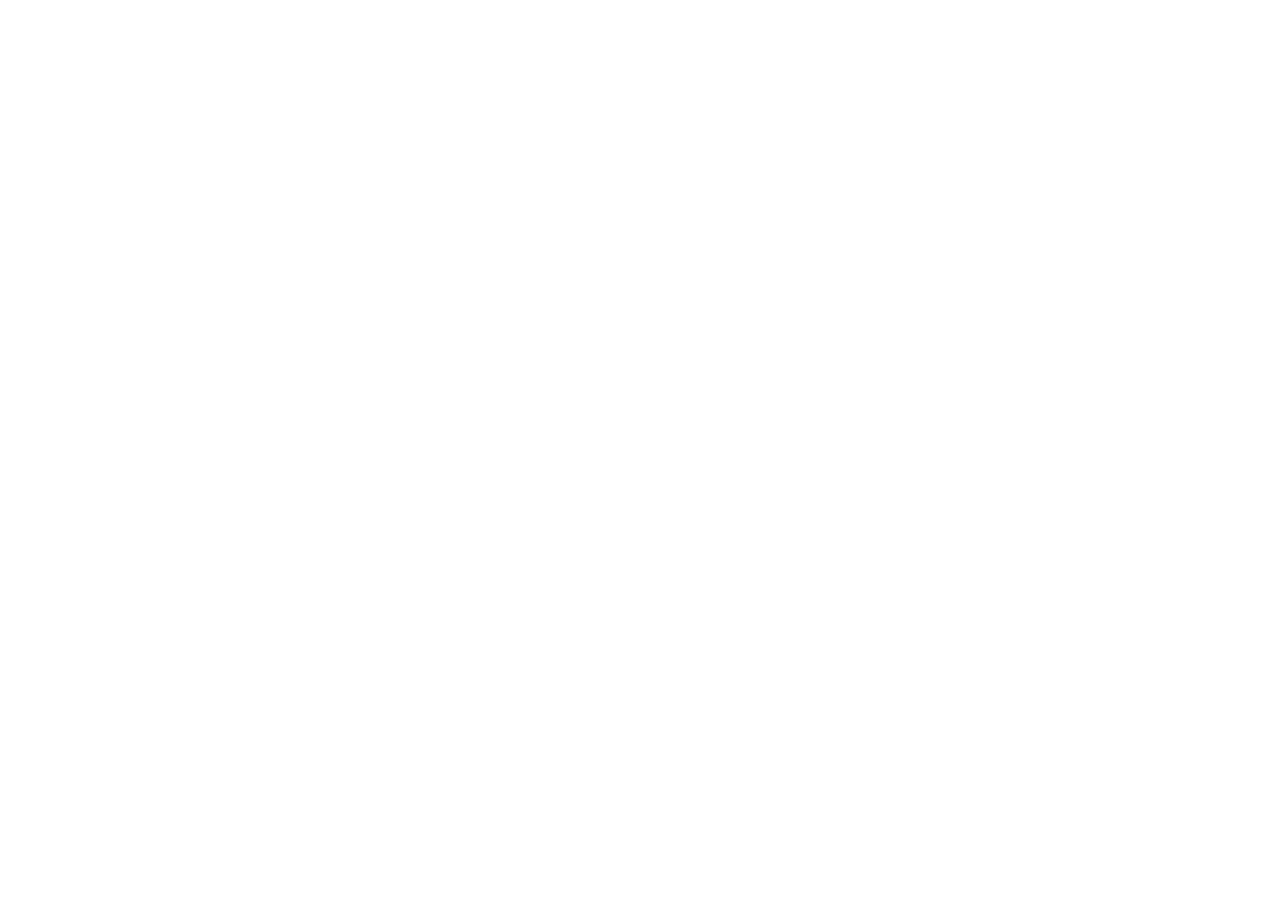
==== popup.html @ 06354390 "update" ====
<!DOCTYPE html>
<html lang="en">
<head>
    <meta charset="UTF-8">
    <meta name="viewport" content="width=device-width, initial-scale=1.0">
    <title>Document</title>
</head>
<body>
    <title>Popup</title>
  <style>
    body {
      width: 400px;
      height: 300px;
    }
  </style>
</body>
</html>
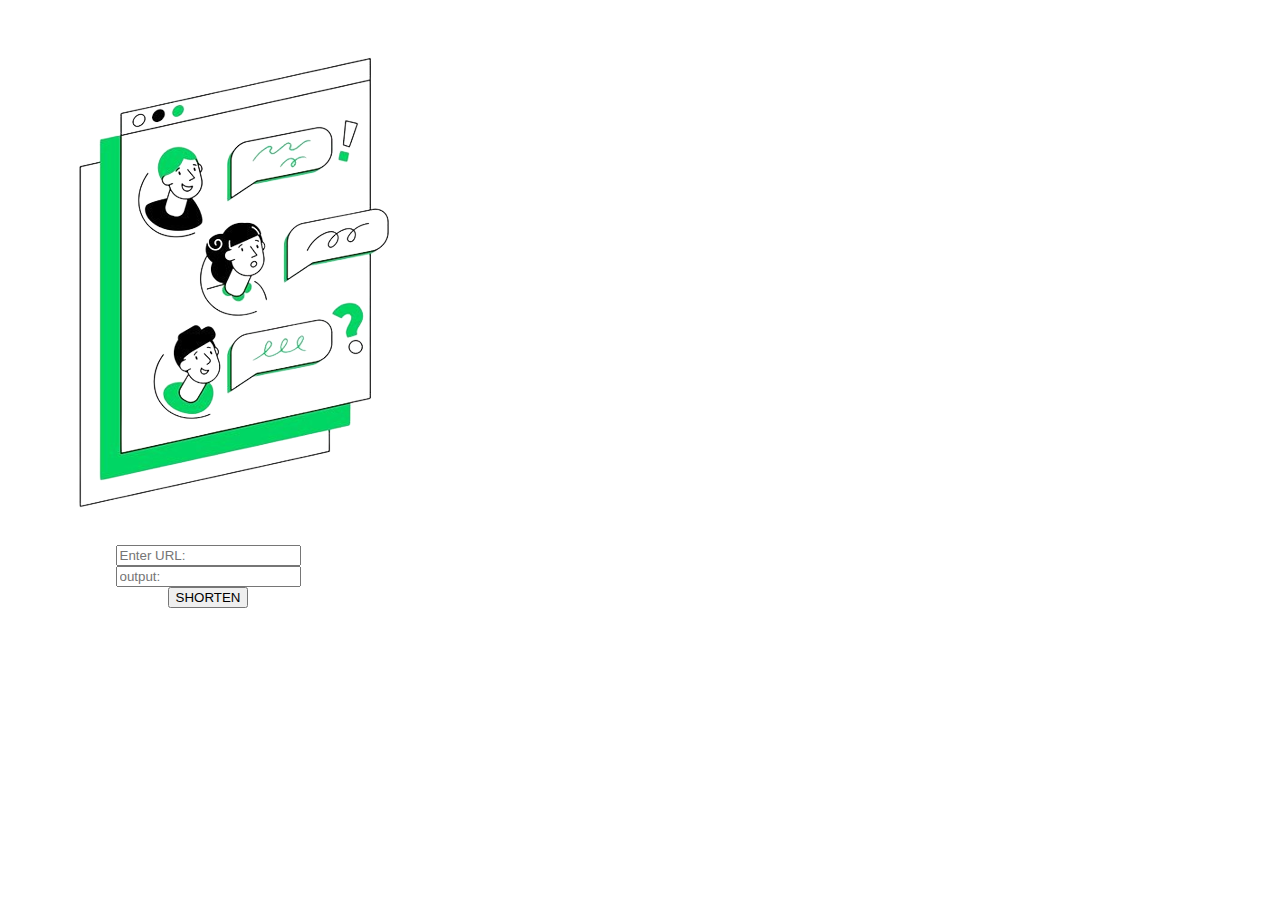
==== commit d34dba10: "ui" ====
--- a/popup.html
+++ b/popup.html
@@ -4,6 +4,7 @@
     <meta charset="UTF-8">
     <meta name="viewport" content="width=device-width, initial-scale=1.0">
     <title>Document</title>
+    <link href="https://cdn.jsdelivr.net/npm/bootstrap@5.3.2/dist/css/bootstrap.min.css" rel="stylesheet" integrity="sha384-T3c6CoIi6uLrA9TneNEoa7RxnatzjcDSCmG1MXxSR1GAsXEV/Dwwykc2MPK8M2HN" crossorigin="anonymous">
 </head>
 <body>
     <title>Popup</title>
@@ -11,7 +12,23 @@
     body {
       width: 400px;
       height: 300px;
+    
+
     }
   </style>
+  <center>
+    <div>
+      <img src="kunjiicon.png" alt="image">
+      <form>
+        <div class="mb-3">
+          <input type="text" class="form-control" id="exampleInputEmail1" aria-describedby="emailHelp"  placeholder="Enter URL:">
+        </div>
+        <div class="mb-3">
+          <input type="text" class="form-control" id="exampleInputPassword1" placeholder="output:">
+        </div>
+        <button type="submit" class="btn btn-success">SHORTEN</button>
+      </form>
+  </center>
+  <script src="https://cdn.jsdelivr.net/npm/bootstrap@5.3.2/dist/js/bootstrap.bundle.min.js" integrity="sha384-C6RzsynM9kWDrMNeT87bh95OGNyZPhcTNXj1NW7RuBCsyN/o0jlpcV8Qyq46cDfL" crossorigin="anonymous"></script>
 </body>
 </html>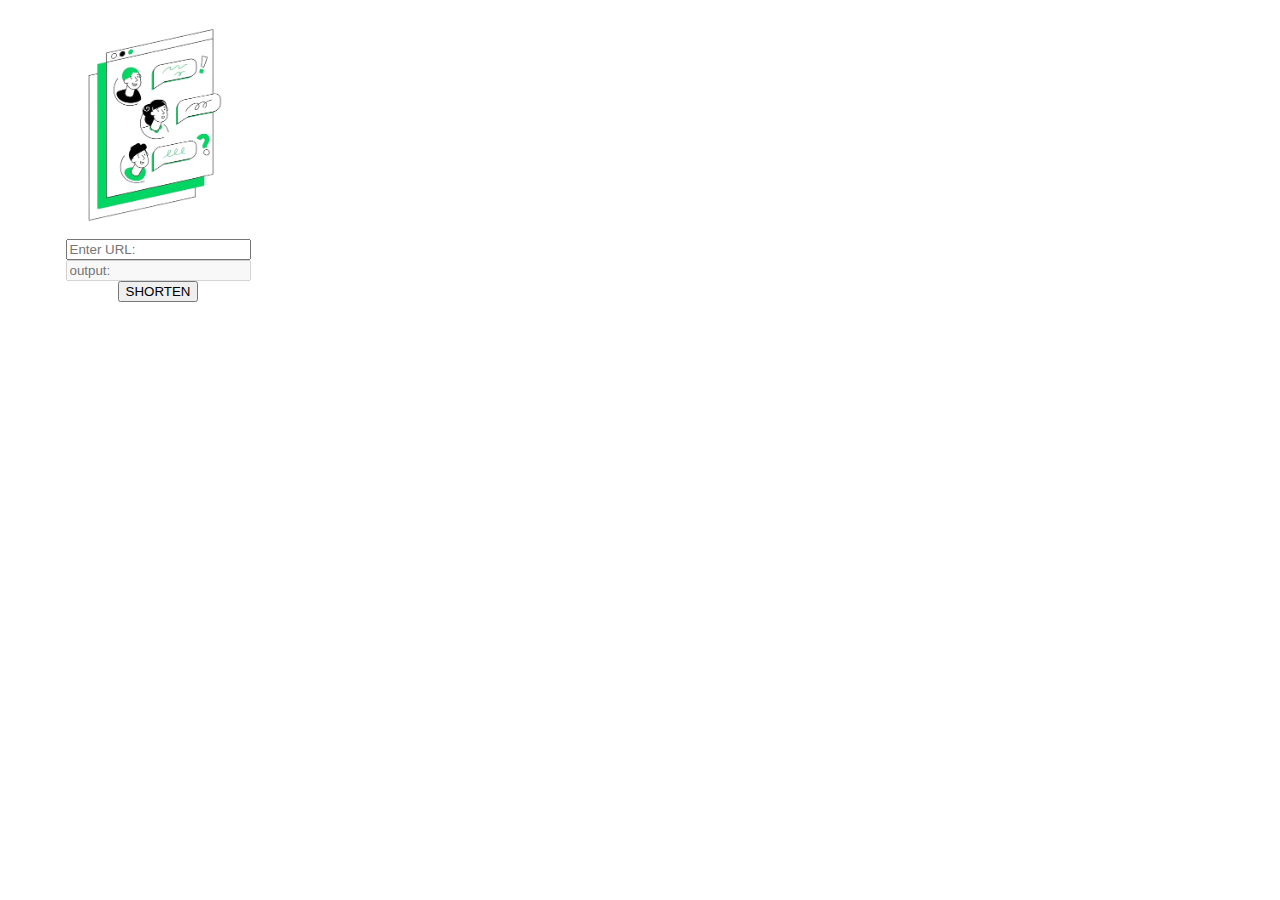
==== commit f1123e83: "upd" ====
--- a/popup.html
+++ b/popup.html
@@ -2,33 +2,40 @@
 <html lang="en">
 <head>
     <meta charset="UTF-8">
+    <meta http-equiv="X-UA-Compatible" content="IE=edge">
     <meta name="viewport" content="width=device-width, initial-scale=1.0">
     <title>Document</title>
+    <link rel="stylesheet" href="styles.css">
     <link href="https://cdn.jsdelivr.net/npm/bootstrap@5.3.2/dist/css/bootstrap.min.css" rel="stylesheet" integrity="sha384-T3c6CoIi6uLrA9TneNEoa7RxnatzjcDSCmG1MXxSR1GAsXEV/Dwwykc2MPK8M2HN" crossorigin="anonymous">
 </head>
 <body>
     <title>Popup</title>
   <style>
     body {
-      width: 400px;
-      height: 300px;
+      width: 300px;
+      height: 400px;
     
 
     }
   </style>
   <center>
-    <div>
-      <img src="kunjiicon.png" alt="image">
+      <img src="kunjiicon.png" alt="image" width="200" height="227">
       <form>
-        <div class="mb-3">
-          <input type="text" class="form-control" id="exampleInputEmail1" aria-describedby="emailHelp"  placeholder="Enter URL:">
+        
+        <div class="mb-3 container-sm">
+          <input type="text" class="form-control" id="inputurl" aria-describedby="emailHelp"  placeholder="Enter URL:">
+
         </div>
-        <div class="mb-3">
-          <input type="text" class="form-control" id="exampleInputPassword1" placeholder="output:">
+    
+        
+        <div class="mb-3 container-sm ">
+          <input type="text" class="form-control " id="outputurl" placeholder="output:" disabled>
         </div>
-        <button type="submit" class="btn btn-success">SHORTEN</button>
+       
+        <button id="gen" type="submit" class="btn btn-success">SHORTEN</button>
       </form>
   </center>
   <script src="https://cdn.jsdelivr.net/npm/bootstrap@5.3.2/dist/js/bootstrap.bundle.min.js" integrity="sha384-C6RzsynM9kWDrMNeT87bh95OGNyZPhcTNXj1NW7RuBCsyN/o0jlpcV8Qyq46cDfL" crossorigin="anonymous"></script>
+ <script src="popup.js"></script>
 </body>
-</html>+</html>
